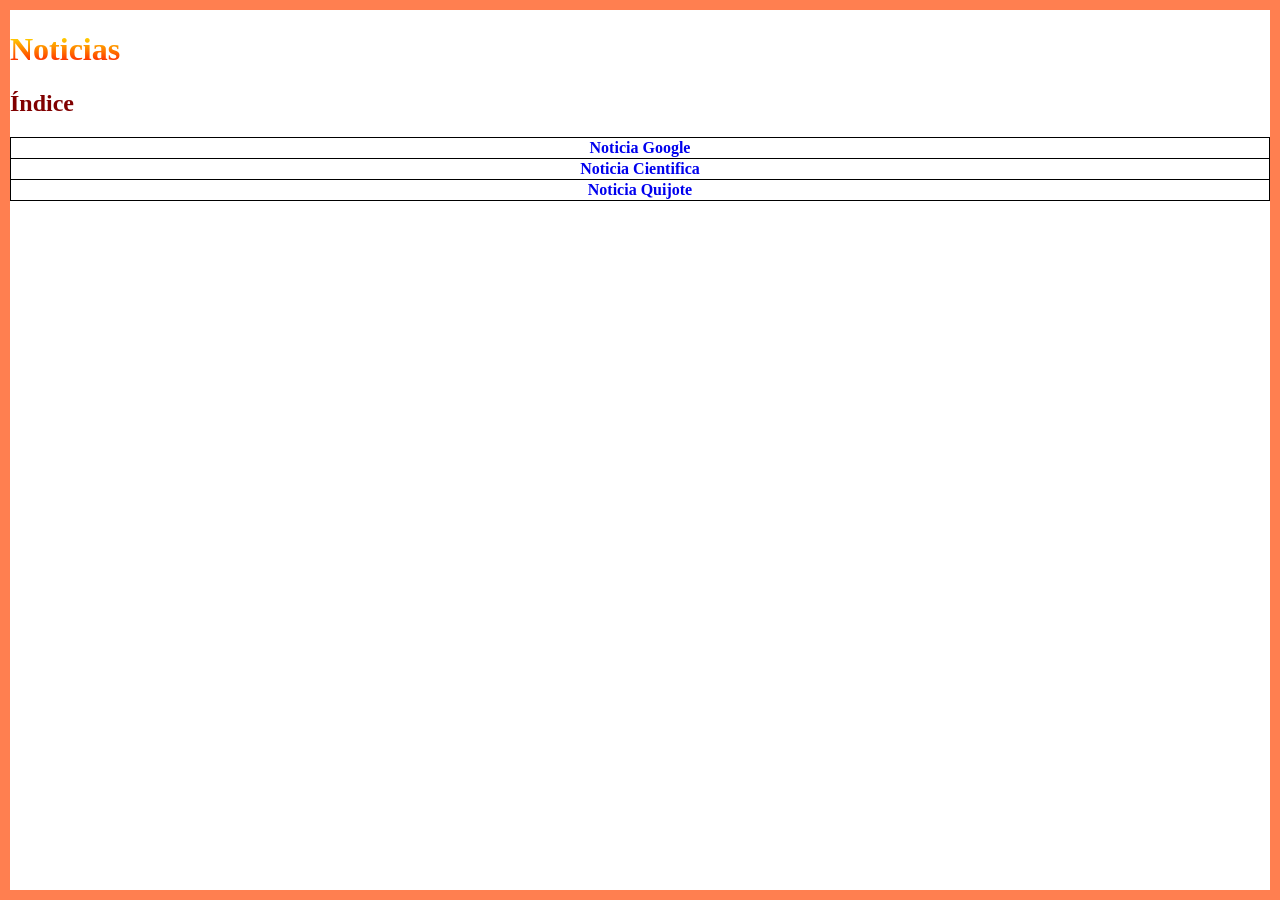
==== project-Noticias/indice.html @ cdf014ea "all" ====
<!DOCTYPE html>
<html lang="en">
<head>
    <meta charset="UTF-8">
    <meta http-equiv="X-UA-Compatible" content="IE=edge">
    <meta name="viewport" content="width=device-width, initial-scale=1.0">
    <link rel="stylesheet" href="styles.css">
    <title>indice</title>
   
    <link rel="icon" type="image/x-icon" href="img/code-solid.svg">
    <style>
        table, th, td {
            border:1px solid black;
            border-collapse: collapse;
        }
    </style>
</head>
<body>
    <div class="image">
    <h1>Noticias</h1>
    <h2>Índice</h2>
<!--    <ul>
        <li><a href="#seccion1">Noticia Google</a></li>
        <li><a href="#seccion2">Noticia Cientifica</a></li>
        <li><a href="#seccion3">Noticia Quijote</a></li>
    </ul>
    <img src="img/secciones.jpg" alt="workplace" usemap="#map" style="width:500px;height:300px">
    <map name="map">
        <area shape="circle" coords="100,150,40" alt="Sección1" href="noticia1.html">
        <area shape="circle" coords="250,150,40" alt="Sección2" href="noticia2.html">
        <area shape="circle" coords="400,150,40" alt="Sección3" href="noticia3.html">
    </map>
        
    <picture>
        <source media="(min-width: 650px)" srcset="img/Image_created_with_a_mobile_phone.png">
        <source media="(min-width: 465px)" srcset="img/photo-1519681393784-d120267933ba.avif">
        <img src="img/movil.avif" style="width:auto;">
      </picture>
    -->
    <table style="width: 100%;">
        <tr>
            <th><a href="#seccion1">Noticia Google</a></th>
        </tr>
        <tr>
            <th><a href="#seccion2">Noticia Cientifica</a></th>
        </tr>
        <tr>
            <th><a href="#seccion3">Noticia Quijote</a></th>
        </tr>
    </table>

    
    
</body>

</html>
---- project-Noticias/styles.css ----
html, body {
    height: 100%;
    margin: 0;
}
body {
    border: 10px solid coral;
    box-sizing: border-box;
}
p {
    color: hsl(0, 100%, 25%);
}
h1 {
    color: hsl(0, 100%, 25%);
}
h2 {
    color: hsl(0, 100%, 25%);
}

a {
    text-decoration: none;
}

.botonera {
    display: flex;
    justify-content: flex-start;
    align-items: center;
    position: relative;
}

.imgBotonera {
  margin-right: 10px;
  position: absolute;
  top: 0;
  left: 0;
}

/*body {
    background-image: url(img/fondo.png);
    background-repeat: no-repeat;
    background-attachment: fixed;
    background-size: cover;
  
}  */ 

h1 {
    background: linear-gradient(yellow,red);
    background-clip: text;
    -webkit-background-clip: text;
    color: transparent;
}
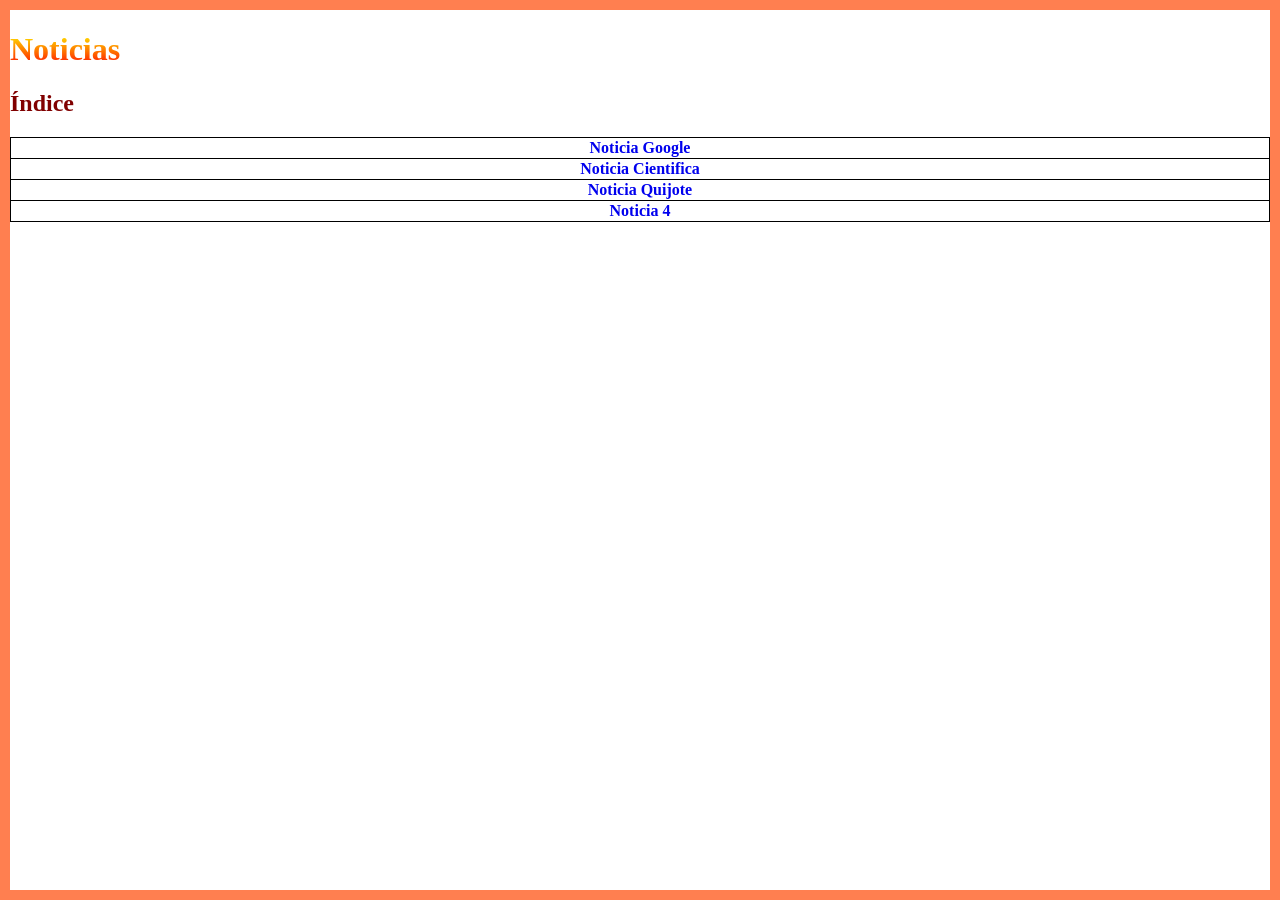
==== commit fd0f62d0: "m" ====
--- a/project-Noticias/indice.html
+++ b/project-Noticias/indice.html
@@ -39,14 +39,18 @@
     -->
     <table style="width: 100%;">
         <tr>
-            <th><a href="#seccion1">Noticia Google</a></th>
+            <th><a href="noticia1.html">Noticia Google</a></th>
         </tr>
         <tr>
-            <th><a href="#seccion2">Noticia Cientifica</a></th>
+            <th><a href="noticia2.html">Noticia Cientifica</a></th>
         </tr>
         <tr>
-            <th><a href="#seccion3">Noticia Quijote</a></th>
+            <th><a href="noticia3.html">Noticia Quijote</a></th>
         </tr>
+        <tr>
+            <th><a href="noticia4.html">Noticia 4</a></th>
+        </tr>
+
     </table>
 
     
